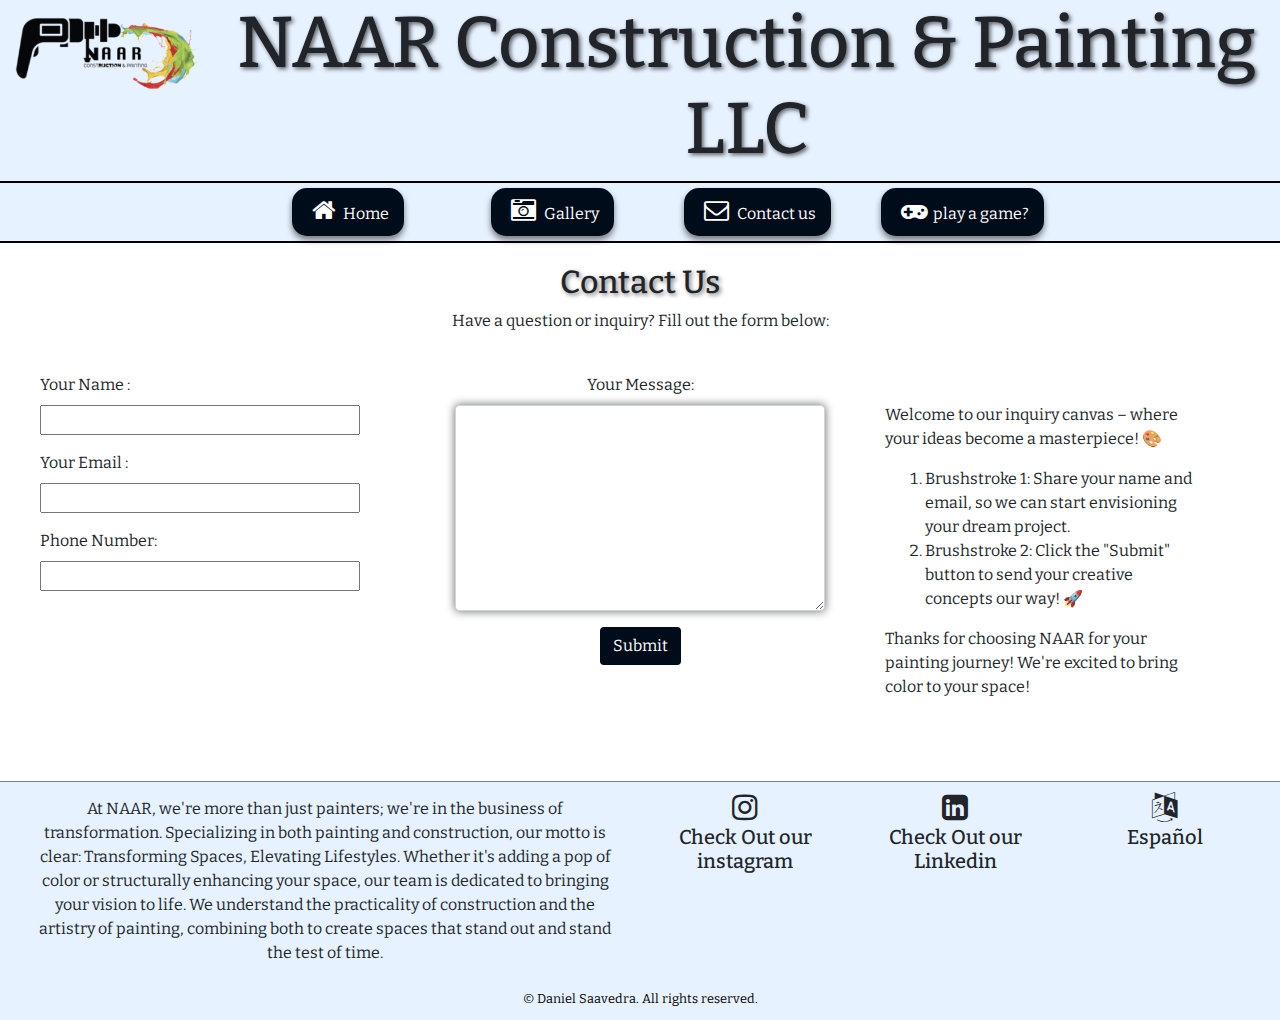
==== contact.html @ deb83cf6 "Initial" ====
<!DOCTYPE html>
<html lang="en">
<head>
  <!-- needed for the favicon-->
  <link rel="icon" href="images/favicon.ico" type="image/x-icon">
  <link rel="shortcut icon" href="images/favicon.ico" type="image/x-icon">
  <link rel="apple-touch-icon" sizes="180x180" href="images/apple-touch-icon.png">
  <link rel="icon" type="image/png" sizes="32x32" href="images/favicon-32x32.png">
  <link rel="icon" type="image/png" sizes="16x16" href="images/favicon-16x16.png">
  <link rel="manifest" href="/site.webmanifest">
  <link rel="mask-icon" href="/safari-pinned-tab.svg" color="#5bbad5">
  <meta name="msapplication-TileColor" content="#da532c">
  <meta name="theme-color" content="#ffffff">
  <script>
        function submitForm() 
		{
            // Get form data
            const name = document.getElementById('name').value;
            const email = document.getElementById('email').value;
            const phone = document.getElementById('phone').value;
            const message = document.getElementById('message').value;

            // Check if email is valid
            if (!isValidEmail(email)) {
                alert('Please enter a valid email address.');
                return;
            }

            // Create FormData object to send data
            const formData = new FormData();
            formData.append('name', name);
            formData.append('email', email);
            formData.append('phone', phone);
            formData.append('message', message);

            // Make AJAX request using Fetch API
            fetch('process_form.php', {
                method: 'POST',
                body: formData,
                headers: {
                    'Content-Type': 'multipart/form-data'
                }
            })
            .then(response => response.json())
            .then(data => {
                if (data.success) {
                    alert('Message sent successfully!');
                    // Redirect or perform any other actions after successful submission
                } else {
                    alert('Error sending message. Please try again.');
                }
            })
            .catch(error => {
                console.error('Error:', error);
            });
        }

        function isValidEmail(email) {
            // Regular expression for validating an Email
            const emailRegex = /^[^\s@]+@[^\s@]+\.[^\s@]+$/;
            return emailRegex.test(email);
        }
    </script>
  <meta charset="utf-8">
  <meta name="viewport" content="width=device-width, initial-scale=1.0">
  <title>NAAR</title>
  <!-- Bootstrap Stylesheet-->
  <link rel="stylesheet" href="https://cdn.jsdelivr.net/npm/bootstrap@4.6.1/dist/css/bootstrap.min.css">
  <link rel="stylesheet" href="https://cdnjs.cloudflare.com/ajax/libs/font-awesome/4.7.0/css/font-awesome.min.css">
  
  <meta name="description" content="This is an example of a meta description. This 
  will often show up in search results so it is important to write a high quality 
  description for each page of a website">

  <link rel="stylesheet" href="style.css">
</head>
<body>

	<header>
	    <div class="container-fluid">
			<div class="row">
				<div class="col-sm-2">
					<img src="images/logos.png" height="159" width="300" alt=""
					class="img-fluid">
				</div>
				<div class="col-sm-10">
					<h1>NAAR Construction & Painting LLC </h1>
				</div>
			</div>
		</div>
		
	</header>
	
	<nav>
		<ul>
			<div class="container-fluid">
				<div class="row">
					<div class="col-sm-2">
					</div>
					<div class="col-sm-2">
						<li><a href="index.html"><button><i class="fa fa-home" aria-hidden="true"></i> Home</button></a></li>
					</div>
					<div class="col-sm-2">
						<li><a href="gallery.html"><button><i class="fa fa-camera-retro" aria-hidden="true"></i> Gallery</button></a></li>
					</div>
					<div class="col-sm-2">
						<li><a href="contact.html"><button><i class="fa fa-envelope-o" aria-hidden="true"></i> Contact us</button></a></li>
					</div>
					<div class="col-sm-2">
						<li><a href="game.html"><button><i class="fa fa-gamepad" aria-hidden="true"></i>play a game?</button></a></li>
					</div>
					<div class="col-sm-2">
					</div>
				</div>	
			</div>
		</ul>
			
		
	</nav>
	
	<main>
		
        <div class="container-fluid">
            <div class="row justify-content-center text-center mb-4">
                <div class="col-sm-12">
                    <h2>Contact Us</h2>
                    <p>Have a question or inquiry? Fill out the form below:</p>
                 </div>
			</div>
			<div class="row">
				<div class="col-sm-4">
                    <!-- Contact Form -->
					<form id="contactForm">
						<div class="row">
							<label for="name">Your Name   :</label>
							<input type="text" id="name" name="name" class="mb-3" style="width: 80%;" required>
						</div>
						<div class="row">
                        <label for="email">Your Email  :</label>
                        <input type="email" id="email" name="email" class="mb-3" style="width: 80%;" required>
						</div>
						<div class="row">
                        <label for="phone">Phone Number:</label>
                        <input type="tel" id="phone" name="phone" class="mb-3" style="width: 80%;">
						</div>
				</div>
				<div class="col-sm-4 d-flex flex-column align-items-center ">
                        <label for="message">Your Message:</label>
                        <textarea id="message" name="message" rows="8" class="form-control mb-3 custom-box" required></textarea>

                        <button type="button" onclick="submitForm()" class="btn custom-button">Submit</button>
					</form>
				</div>
				<div class="col-sm-4">
					<blockquote>
						<p>Welcome to our inquiry canvas – where your ideas become a masterpiece! 🎨</p>
						
						<ol>
							<li>Brushstroke 1: Share your name and email, so we can start envisioning your dream project.</li>
							<li>Brushstroke 2: Click the "Submit" button to send your creative concepts our way! 🚀</li>
						</ol>
						
						<p>Thanks for choosing NAAR for your painting journey! We're excited to bring color to your space!</p>
					</blockquote>
				</div>
			</div>   
        </div>
        
	</main>
		
	<footer>
		<div class="container-fluid">
			<div class="row">
				<div class="col-sm-6">
					<blockquote>At NAAR, we're more than just painters; we're in the business 
							of transformation. Specializing in both painting and construction, our motto is clear:
							Transforming Spaces, Elevating Lifestyles. Whether it's adding a pop of color or
							structurally enhancing your space, our team is dedicated to bringing your vision to life. 
							We understand the practicality of construction and the artistry of painting, combining both
							to create spaces that stand out and stand the test of time.</blockquote>
				</div>
				<div class="col-sm-6">
					<div class="row">
						<div class="col-sm-4">
							<i class="fa fa-instagram instagram-icon" aria-hidden="true"></i>
							<h5>Check Out our instagram</h5>
						</div>
						<div class="col-sm-4">
							<i class="fa fa-linkedin-square linkedin-icon" aria-hidden="true"></i>
							<h5>Check Out our Linkedin</h5>
						</div>
						<div class="col-sm-4">
							<i class="fa fa-language language-icon" aria-hidden="true"></i>
							<h5>Español</h5>
						</div>
					</div>
				</div>
			</div>
		</div>
						
		<small>&copy; Daniel Saavedra. All rights reserved.</small>
	</footer>
	
	<!--jQuery, Popper, and Bootstrap Javascript files-->
	<script src="https://cdn.jsdelivr.net/npm/jquery@3.6.0/dist/jquery.slim.min.js"></script>
	<script src="https://cdn.jsdelivr.net/npm/popper.js@1.16.1/dist/umd/popper.min.js"></script>
	<script src="https://cdn.jsdelivr.net/npm/bootstrap@4.6.1/dist/js/bootstrap.bundle.min.js"></script>
	


</body>
</html>
---- style.css ----
@import url('https://fonts.googleapis.com/css2?family=Bitter&family=Montserrat+Alternates:ital,wght@1,300&family=Open+Sans:ital,wght@1,300&display=swap');

body {
    font-family: 'Bitter', serif, 'Montserrat Alternates', sans-serif, 'Open Sans', sans-serif;
    margin: 0;
   
}

main {
    max-width: 1200px;
    margin: 20px auto;
}

footer {
    text-align: center;
    border-top: 1px solid gray;
    padding: 10px;
    background-color: #e6f2ff;
}
header{
	background-color: #e6f2ff;
}

}
footer .fa {
  font-size: 40px;
  margin: 0 5px; 
  color: white;
}
footer .fa:hover {
  color: blue;
}
nav i.fa {
  font-size: 25px;
  margin: 0 5px; 
  color: white;
}
nav i.fa:hover {
  color: white;
}
nav{
	background-color: #e6f2ff;
	border-top: 2px solid black;
	border-bottom: 2px solid black;
	padding: 5px;
}
nav button {
  background-color: #000c1a; /* Set the background color of the buttons */
  border: none; /* Remove button border */
  color: white; /* Set text color */
  padding: 10px 15px; /* Add padding for better appearance */
  border-radius: 15px; /* Make the button rounded */
  cursor: pointer; /* Add a pointer cursor on hover */
  box-shadow: 0 4px 6px rgba(0, 0, 0, 0.5); /* Add box shadow */
}

nav button:hover {
  background-color: #66b3ff; /* Change background color on hover */
  box-shadow: 0 6px 8px rgba(0, 0, 0, 0.9); /* Change box shadow on hover */
  
}

nav ul{
	list-style-type: none;
	text-align: center;
	margin-bottom: 0
}
nav li{
	display: inline;
}
nav a{
	text-decoration: none;
	padding-right: 10px;
}
nav a:link{
	color: white;
}
nav a:visited{
	color: white;
}
nav a:hover{
	color: blue;
}
nav a:active{
	color: white;
}
a:link{
	color: #66b3ff;
}
a:visited{
	color: white;
}
a:hover{
	color: blue;
}
a:active{
	color: black;
}
small{
	color:black;
}

h1{
	text-align: center;
	font-size: 4.5em;
	text-shadow: 2px 2px 4px rgba(0, 0, 0, 0.6);
}
h2{
	text-shadow: 2px 2px 4px rgba(0, 0, 0, 0.5);
}
h3{
	text-shadow: 2px 2px 4px rgba(0, 0, 0, 0.5);
	color:#00004d;
	
}
	
h4{
	color: bold black;
	text-align: center;
	font-size: 1em
}
	
	
}
h5{
	text-align: center;
	
}
img{
    display: block;
    margin: 0 auto;
    border-radius: 10px; /* Set the border-radius for rounded corners */
    
}

.img-rounded-border {
    border: 3px solid black;
    border-radius:  25px;
	box-shadow: 0 5px 7px rgba(0, 0, 0, 0.6);
}

.home-naar {
    position: relative;
    height: 540px;
    padding: 10px 10px 10px 30px;
    border: 3px solid black;
    border-radius: 25px;
    background-image: url(images/header.png);
    background-size: cover;
    background-position: center;
	box-shadow: 0 5px 7px rgba(0, 0, 0, 0.6);
	transition: background-image 0.8s ease, opacity 0.8s ease;
    display: flex;
    flex-direction: column;
    align-items: center; /* Align children at the start of the container (vertically) */
    justify-content: flex-start; /* Align children at the start of the container (horizontally) */
    text-align: center;
}
.home-naar:hover {
    background-image: url(images/alternate-header.png); /* Replace 'alternate-header.png' with the path to your alternate image */
	 
}
.home-naar h3 {
    margin: 0; /* Remove default margin for better centering */
	font-size: 3.5em;
}
.main {
    margin-top: 15px; /* Adjust the value based on your preferred spacing */
}
.main2 {
    margin-top: 25px; /* Adjust the value based on your preferred spacing */
}
.main3 {
    margin-top: 40px; /* Adjust the value based on your preferred spacing */
}
.main3 .col-sm-4 i.fa {
    font-size: 60px; /* Set the size of the icon */
    color: solid black; /* Set the color of the icon */
    margin-bottom: 10px; /* Add some space between the icon and the text */
}

.main3 .col-sm-4 {
    display: flex;
    flex-direction: column;
    align-items: center;
    justify-content: flex-start;
    text-align: center;
}
.col-sm-4 a {
    text-decoration: none;
    color: #000c1a; 
  }

  .col-sm-4 a:hover {
    color: #66b3ff ; 
  }
.instagram-icon {
    font-size: 30px; /* Adjust the size as needed */
}
.linkedin-icon {
    font-size: 30px; /* Adjust the size as needed */
}
.language-icon {
    font-size: 30px; /* Adjust the size as needed */
}
.custom-button {
    background-color: #000c1a;
    color: #ffffff;
}
.custom-box {
    box-shadow: 0 0 10px rgba(0, 0, 0, 0.6); /* Adjust the values as needed */
}
.gallery .preview{
    width:100%
    height:auto;
}


.gallery .gallery-thumbnails img:hover {
    opacity: .8;
    cursor: pointer;
}

.gallery .preview img#preview {
    padding: 1px;
    max-width: 100%;
    height: auto;
    margin: 0 auto !important;
    display: block !important;
}
.gallery-thumbnails {
    display: flex;
    flex-wrap: wrap;
    justify-content: center;
    margin: 0 auto;
    text-align: center;
}

.gallery-thumbnails img {
    width: 100px;
    height: 75px;
    margin: 3px 10px 10px 0;
}

canvas {
      border: 1px solid #d3d3d3;
	  background-image: url('images/repeating_image.jpg'); 
	  background-repeat: repeat;
	  border-radius: 10px;
	  overflow: hidden;
      }
	  
#game {
  display: flex;
  justify-content: center;
  align-items: center;
  position: relative; 
}


/* Style the game controls */
.game-controls {
  display: flex;
  flex-direction: column;
  align-items: center;
  margin-top: 2px;
}

.myButton {
  

 
  padding: 10px 15px; /* Add padding for better appearance */
  border-radius: 15px; /* Make the button rounded */
  cursor: pointer; /* Add a pointer cursor on hover */
  box-shadow: 0 4px 6px rgba(0, 0, 0, 0.5); /* Add box shadow */
  background-color: #000c1a;
  border: none;
  color: white;
  text-align: center;
  text-decoration: none;
  display: inline-block;
  font-size: 16px;
  margin: 1px 0px;
  
}

.restart-button {
  background-color: #f44336;
}

.restart-button:hover,
.myButton:hover {
  background-color: #66b3ff;
}


blockquote{
	background-color: #FFFFFF;
    border-left: 10px #FFFFFF;
    padding: 30px;
}
footer blockquote {
    background-color: #e6f2ff; /* Set your desired background color */
    padding: 5px; /* Add some padding for better visual appeal */
    border-radius: 5px; /* Optionally, add rounded corners */
}
	
	
/*Css for Tablets*/
@media only screen and (max-width: 1024px){
	h1{
		font-size: 2em;
	}
}
/*Css for Smartphones*/

@media only screen and (max-width: 768px){
	h1{
		font-size:1.5em;
	}
}
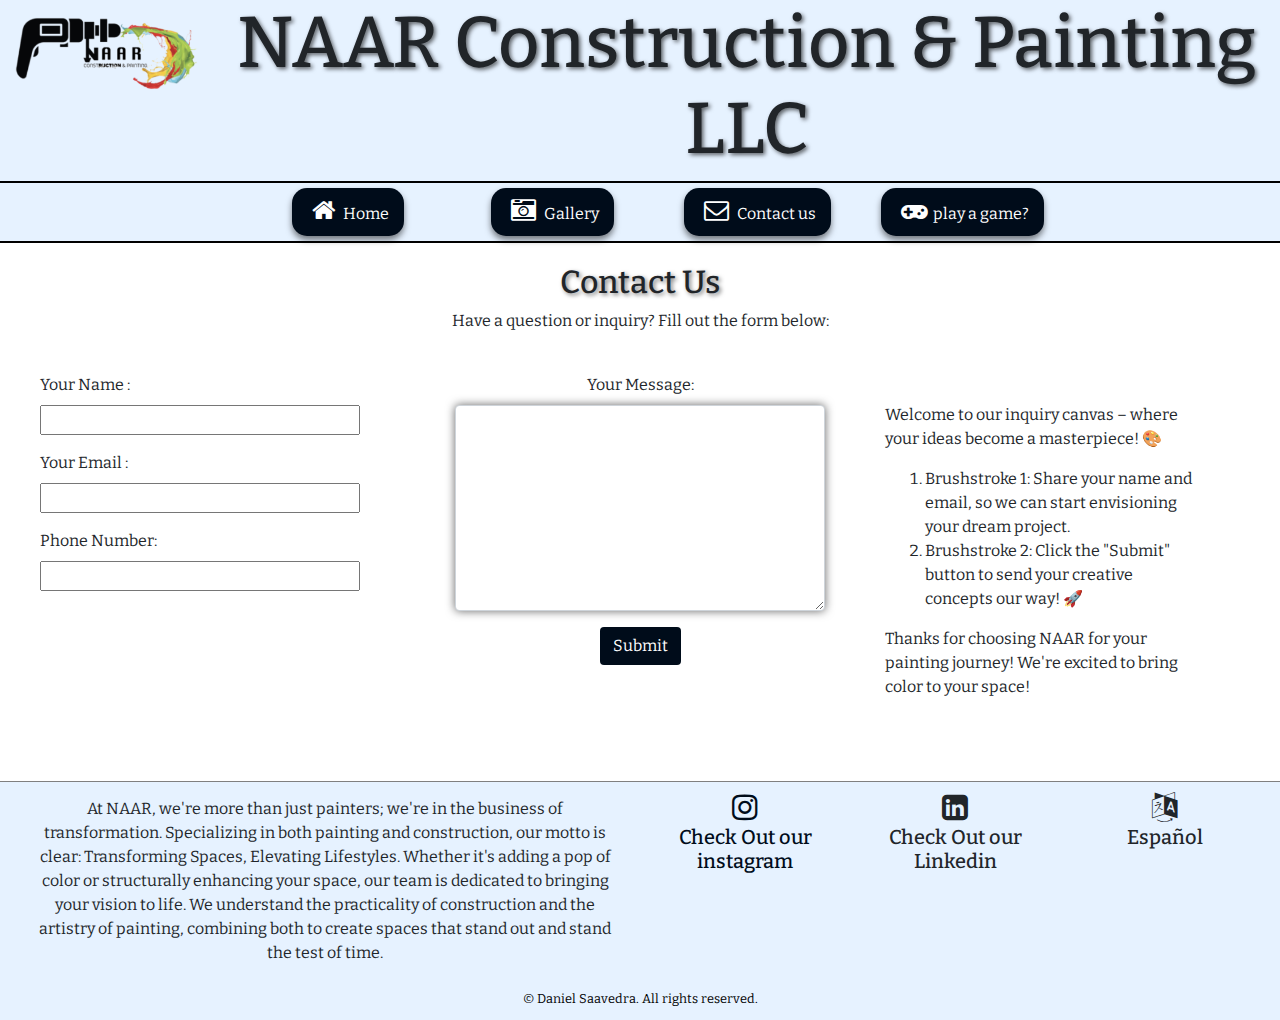
==== commit b4a9fad6: "Add files via upload" ====
--- a/contact.html
+++ b/contact.html
@@ -182,8 +182,8 @@
 				<div class="col-sm-6">
 					<div class="row">
 						<div class="col-sm-4">
-							<i class="fa fa-instagram instagram-icon" aria-hidden="true"></i>
-							<h5>Check Out our instagram</h5>
+							<a href="https://instagram.com/naar.construction.painting?igshid=OGQ5ZDc2ODk2ZA=="><i class="fa fa-instagram instagram-icon" aria-hidden="true"></i>
+							<h5>Check Out our instagram</h5></a>
 						</div>
 						<div class="col-sm-4">
 							<i class="fa fa-linkedin-square linkedin-icon" aria-hidden="true"></i>
--- a/style.css
+++ b/style.css
@@ -305,6 +305,11 @@
     padding: 5px; /* Add some padding for better visual appeal */
     border-radius: 5px; /* Optionally, add rounded corners */
 }
+.mobile{
+	display:none;
+}
+
+
 	
 	
 /*Css for Tablets*/
@@ -319,6 +324,13 @@
 	h1{
 		font-size:1.5em;
 	}
-}
-	
-
+	.desktop{
+		display:none;
+	}
+	.mobile{
+		display: block;
+		touch-action: manipulation;
+	}
+}
+	
+
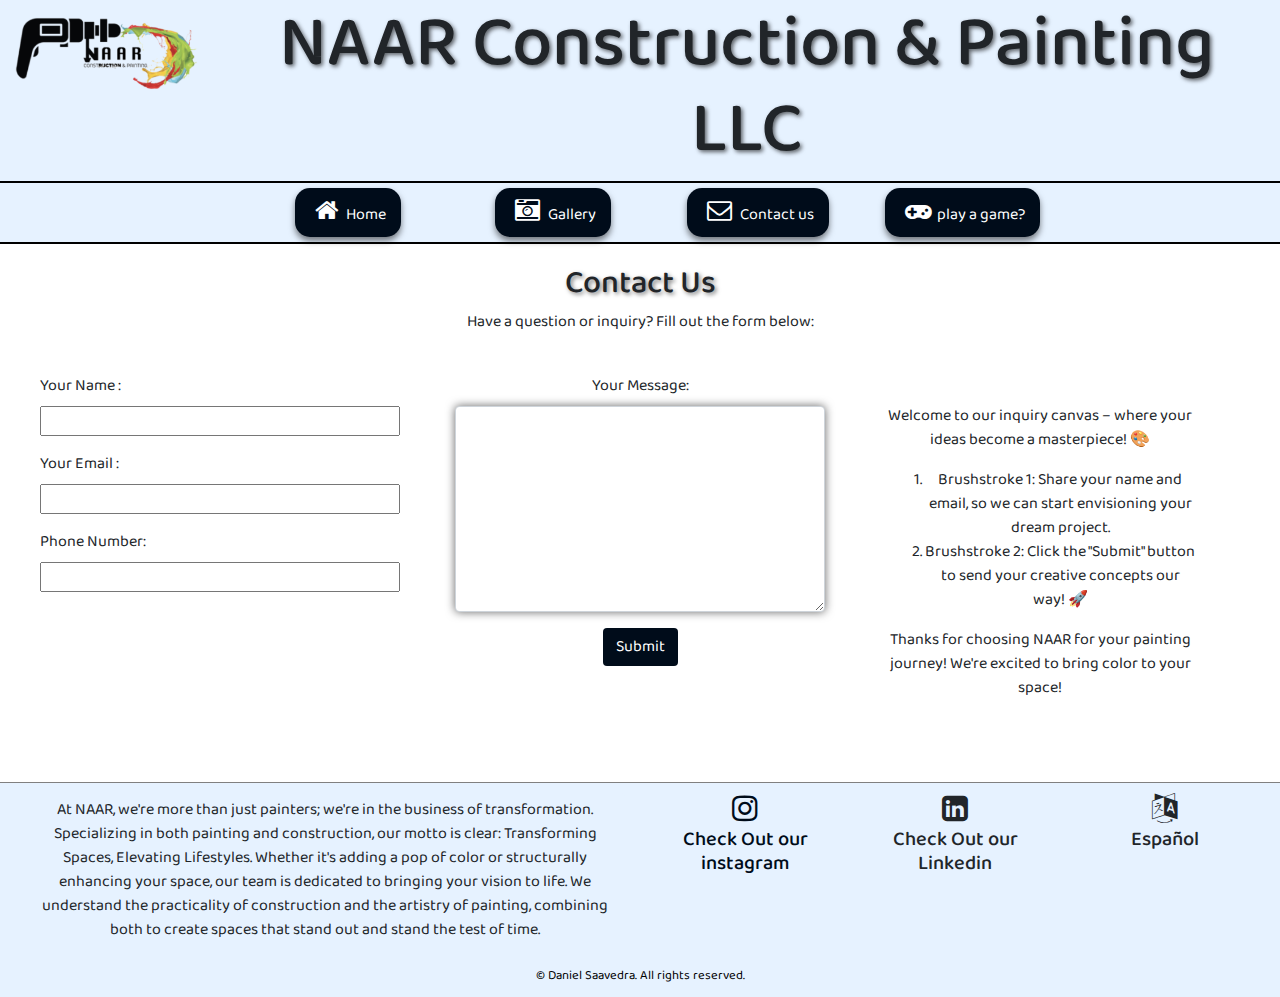
==== commit edd6bf8a: "Add files via upload" ====
--- a/contact.html
+++ b/contact.html
@@ -133,15 +133,15 @@
 					<form id="contactForm">
 						<div class="row">
 							<label for="name">Your Name   :</label>
-							<input type="text" id="name" name="name" class="mb-3" style="width: 80%;" required>
+							<input type="text" id="name" name="name" class="mb-3" style="width: 90%;" required>
 						</div>
 						<div class="row">
                         <label for="email">Your Email  :</label>
-                        <input type="email" id="email" name="email" class="mb-3" style="width: 80%;" required>
+                        <input type="email" id="email" name="email" class="mb-3" style="width: 90%;" required>
 						</div>
 						<div class="row">
                         <label for="phone">Phone Number:</label>
-                        <input type="tel" id="phone" name="phone" class="mb-3" style="width: 80%;">
+                        <input type="tel" id="phone" name="phone" class="mb-3" style="width: 90%;">
 						</div>
 				</div>
 				<div class="col-sm-4 d-flex flex-column align-items-center ">
--- a/style.css
+++ b/style.css
@@ -1,7 +1,6 @@
-@import url('https://fonts.googleapis.com/css2?family=Bitter&family=Montserrat+Alternates:ital,wght@1,300&family=Open+Sans:ital,wght@1,300&display=swap');
-
+@import url('https://fonts.googleapis.com/css2?family=Baloo+Thambi+2&family=Bitter&family=Montserrat+Alternates:ital,wght@1,300&family=Open+Sans:ital,wght@1,300&family=Patrick+Hand+SC&family=Righteous&display=swap');
 body {
-    font-family: 'Bitter', serif, 'Montserrat Alternates', sans-serif, 'Open Sans', sans-serif;
+    font-family: 'Baloo Thambi 2',cursive;
     margin: 0;
    
 }
@@ -109,19 +108,19 @@
 	text-shadow: 2px 2px 4px rgba(0, 0, 0, 0.5);
 }
 h3{
-	text-shadow: 2px 2px 4px rgba(0, 0, 0, 0.5);
-	color:#00004d;
+	text-shadow: 2px 2px 8px rgba(0, 65, 255, 0.9);
+	color:#FFFFFF;
 	
 }
 	
 h4{
 	color: bold black;
 	text-align: center;
-	font-size: 1em
-}
-	
-	
-}
+	font-size: 1em;
+	text-shadow: 2px 2px 8px rgba(0, 0, 255, 1);
+	color:#FFFFFF;
+}
+	
 h5{
 	text-align: center;
 	
@@ -161,17 +160,17 @@
 	 
 }
 .home-naar h3 {
-    margin: 0; /* Remove default margin for better centering */
+    margin: 0; 
 	font-size: 3.5em;
 }
 .main {
     margin-top: 15px; /* Adjust the value based on your preferred spacing */
 }
 .main2 {
-    margin-top: 25px; /* Adjust the value based on your preferred spacing */
+    margin-top: 25px; 
 }
 .main3 {
-    margin-top: 40px; /* Adjust the value based on your preferred spacing */
+    margin-top: 40px; 
 }
 .main3 .col-sm-4 i.fa {
     font-size: 60px; /* Set the size of the icon */
@@ -195,7 +194,7 @@
     color: #66b3ff ; 
   }
 .instagram-icon {
-    font-size: 30px; /* Adjust the size as needed */
+    font-size: 30px; 
 }
 .linkedin-icon {
     font-size: 30px; /* Adjust the size as needed */
@@ -289,7 +288,7 @@
   background-color: #f44336;
 }
 
-.restart-button:hover,
+.restart-button:hover;
 .myButton:hover {
   background-color: #66b3ff;
 }
@@ -299,16 +298,122 @@
 	background-color: #FFFFFF;
     border-left: 10px #FFFFFF;
     padding: 30px;
+	text-align: center; 
 }
 footer blockquote {
-    background-color: #e6f2ff; /* Set your desired background color */
-    padding: 5px; /* Add some padding for better visual appeal */
-    border-radius: 5px; /* Optionally, add rounded corners */
+    background-color: #e6f2ff; 
+    padding: 5px; 
+    border-radius: 5px; 
 }
 .mobile{
-	display:none;
-}
-
+	display:block;
+}
+.video-container {
+    overflow: hidden;
+    position: relative;
+    width:100%;
+}
+
+.video-container::after {
+    padding-top: 56.25%;
+    display: block;
+    content: '';
+}
+
+.video-container iframe {
+    position: absolute;
+    top: 0;
+    left: 0;
+    width: 100%;
+    height: 100%;
+	border-radius: 15px;
+	border: 2px solid black;
+	
+}
+.contact-block {
+	position: relative; 
+    background-image: url('images/contact.jpg'); /* Replace with the actual path to your image */
+    background-size: cover;
+    background-position: center;
+    background-repeat: no-repeat;
+	display: flex;
+    padding: 50px; /* Add padding to ensure content is readable */
+    height: 300px; /* Set a fixed height for the block */
+	
+}
+.contact-block .contact-content {
+    position: absolute; /* Set the position property to absolute within the relative container */
+    top: 50%; /* Adjust as needed to vertically center the content */
+    left: 50%; /* Adjust as needed to horizontally center the content */
+    transform: translate(-50%, -50%); /* Center the content using the translate transform */
+    text-align: center; /* Center text within the container */
+    color: ; /* Set text color to white or a suitable color for visibility */
+}
+.contact-block .contact-content h4,
+.contact-block .contact-content blockquote {
+    background: transparent;
+	
+}
+.contact-content h4, 
+.gallery-content h4,
+.game-content h4{
+    margin-bottom: 0px; 
+}
+
+.contact-content blockquote, 
+.gallery-content blockquote,
+.game-content blockquote{
+    margin-top: 0px; 
+	text-shadow: 2px 2px 8px rgba(0, 0, 255, 1);
+	color:#FFFFFF;
+}
+.gallery-block {
+	position: relative; 
+    background-image: url('images/gallery.jpg'); /* Replace with the actual path to your image */
+    background-size: cover;
+    background-position: center;
+    background-repeat: no-repeat;
+	display: flex;
+    padding: 50px; /* Add padding to ensure content is readable */
+    height: 300px; /* Set a fixed height for the block */
+	
+}
+.gallery-block .gallery-content {
+    position: absolute; 
+    top: 50%; /* Adjust as needed to vertically center the content */
+    left: 50%; /* Adjust as needed to horizontally center the content */
+    transform: translate(-50%, -50%); 
+    text-align: center; 
+    
+}
+.gallery-block .gallery-content h4,
+.gallery-block .gallery-content blockquote {
+    background: transparent;
+}
+.game-block {
+	position: relative; 
+    background-image: url('images/game.jpg'); /* Replace with the actual path to your image */
+    background-size: cover;
+    background-position: center;
+    background-repeat: no-repeat;
+	display: flex;
+    padding: 50px; /* Add padding to ensure content is readable */
+    height: 300px; /* Set a fixed height for the block */
+	
+}
+.game-block .game-content {
+    position: absolute; /* Set the position property to absolute within the relative container */
+    top: 50%; /* Adjust as needed to vertically center the content */
+    left: 50%; /* Adjust as needed to horizontally center the content */
+    transform: translate(-50%, -50%); /* Center the content using the translate transform */
+    text-align: center; /* Center text within the container */
+    color: ; /* Set text color to white or a suitable color for visibility */
+}
+.game-block .game-content h4,
+.game-block .game-content blockquote {
+    background: transparent;
+	color: solid black;
+}
 
 	
 	
@@ -331,6 +436,47 @@
 		display: block;
 		touch-action: manipulation;
 	}
-}
-	
-
+	
+	nav button {
+    margin-bottom: 6px;
+    }
+	.home-naar {
+    position: relative;
+    height: 260px;
+    padding: 10px 10px 10px 30px;
+    border: 3px solid black;
+    border-radius: 25px;
+    background-image: url(images/headerm.png);
+    background-size: cover;
+    background-position: center;
+	box-shadow: 0 5px 7px rgba(0, 0, 0, 0.6);
+	transition: background-image 0.8s ease, opacity 0.8s ease;
+    display: flex;
+    flex-direction: column;
+    align-items: center; 
+    justify-content: flex-start; 
+    text-align: center;
+    }
+	.home-naar:hover {
+    background-image: url(images/alternate-headerm.png); 
+
+    }
+	.home-naar h3{
+	text-shadow: 2px 2px 8px rgba(0, 0, 255, 0.9);
+	color:#FFFFFF;
+	font-size: 1.5em;
+	}
+	.video-container iframe {
+        width: 100%; /* Make the video container full width on small screens */
+        height: 100%; /* Make the video container full height */
+        border-radius: 15px;
+        border: 2px solid black;
+    }
+	.contact-block,
+    .gallery-block,
+    .game-block {
+        height:220px;
+        padding: 5px; /* Add padding for better appearance */
+        margin-top: 5px; /* Adjust the margin as needed */
+    }
+}	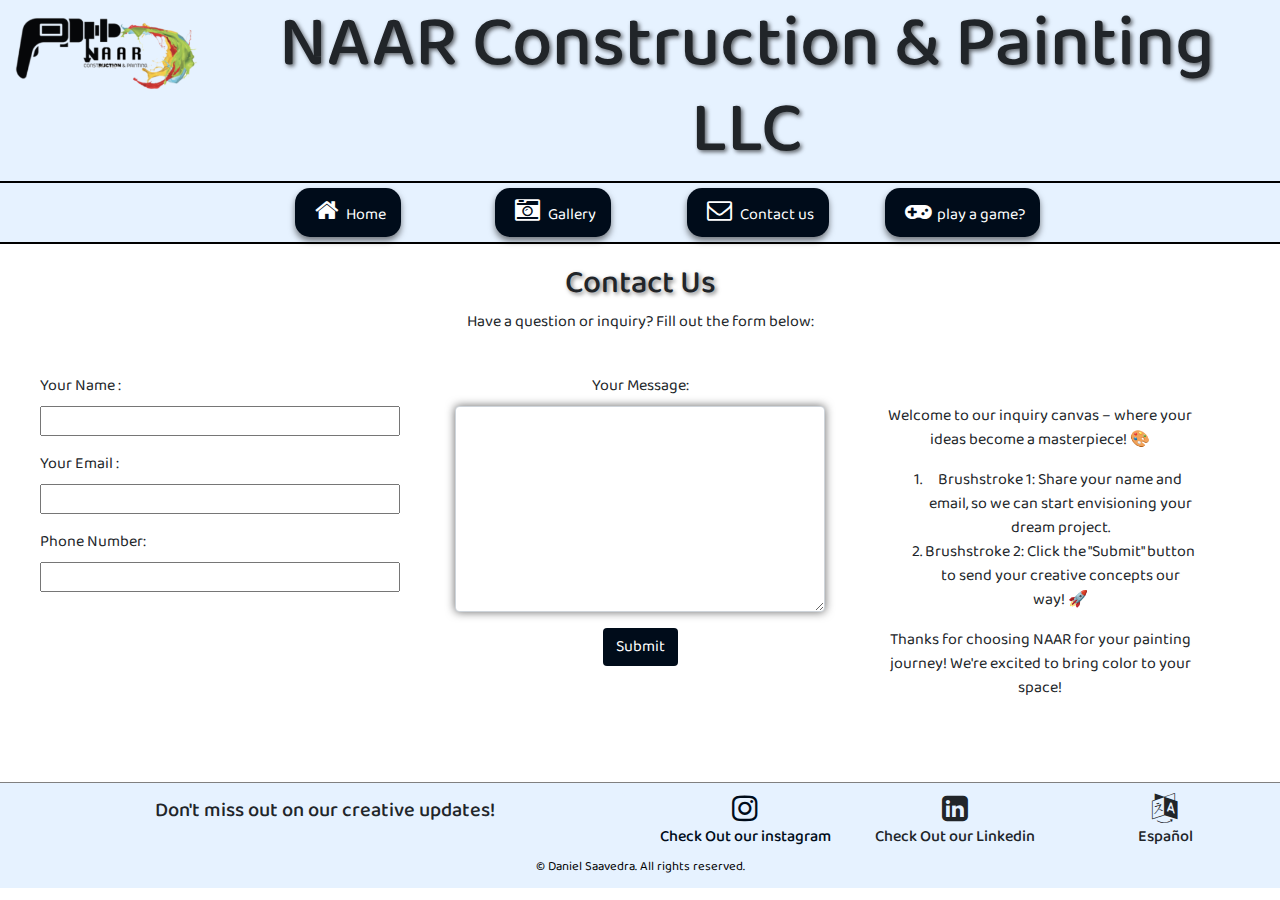
==== commit f49cfaf4: "Add files via upload" ====
--- a/contact.html
+++ b/contact.html
@@ -172,26 +172,21 @@
 		<div class="container-fluid">
 			<div class="row">
 				<div class="col-sm-6">
-					<blockquote>At NAAR, we're more than just painters; we're in the business 
-							of transformation. Specializing in both painting and construction, our motto is clear:
-							Transforming Spaces, Elevating Lifestyles. Whether it's adding a pop of color or
-							structurally enhancing your space, our team is dedicated to bringing your vision to life. 
-							We understand the practicality of construction and the artistry of painting, combining both
-							to create spaces that stand out and stand the test of time.</blockquote>
+					<blockquote><h5>Don't miss out on our creative updates!</h5></blockquote>
 				</div>
 				<div class="col-sm-6">
 					<div class="row">
 						<div class="col-sm-4">
 							<a href="https://instagram.com/naar.construction.painting?igshid=OGQ5ZDc2ODk2ZA=="><i class="fa fa-instagram instagram-icon" aria-hidden="true"></i>
-							<h5>Check Out our instagram</h5></a>
+							<h6>Check Out our instagram</h6></a>
 						</div>
 						<div class="col-sm-4">
 							<i class="fa fa-linkedin-square linkedin-icon" aria-hidden="true"></i>
-							<h5>Check Out our Linkedin</h5>
+							<h6>Check Out our Linkedin</h6>
 						</div>
 						<div class="col-sm-4">
 							<i class="fa fa-language language-icon" aria-hidden="true"></i>
-							<h5>Español</h5>
+							<h6>Español</h6>
 						</div>
 					</div>
 				</div>
